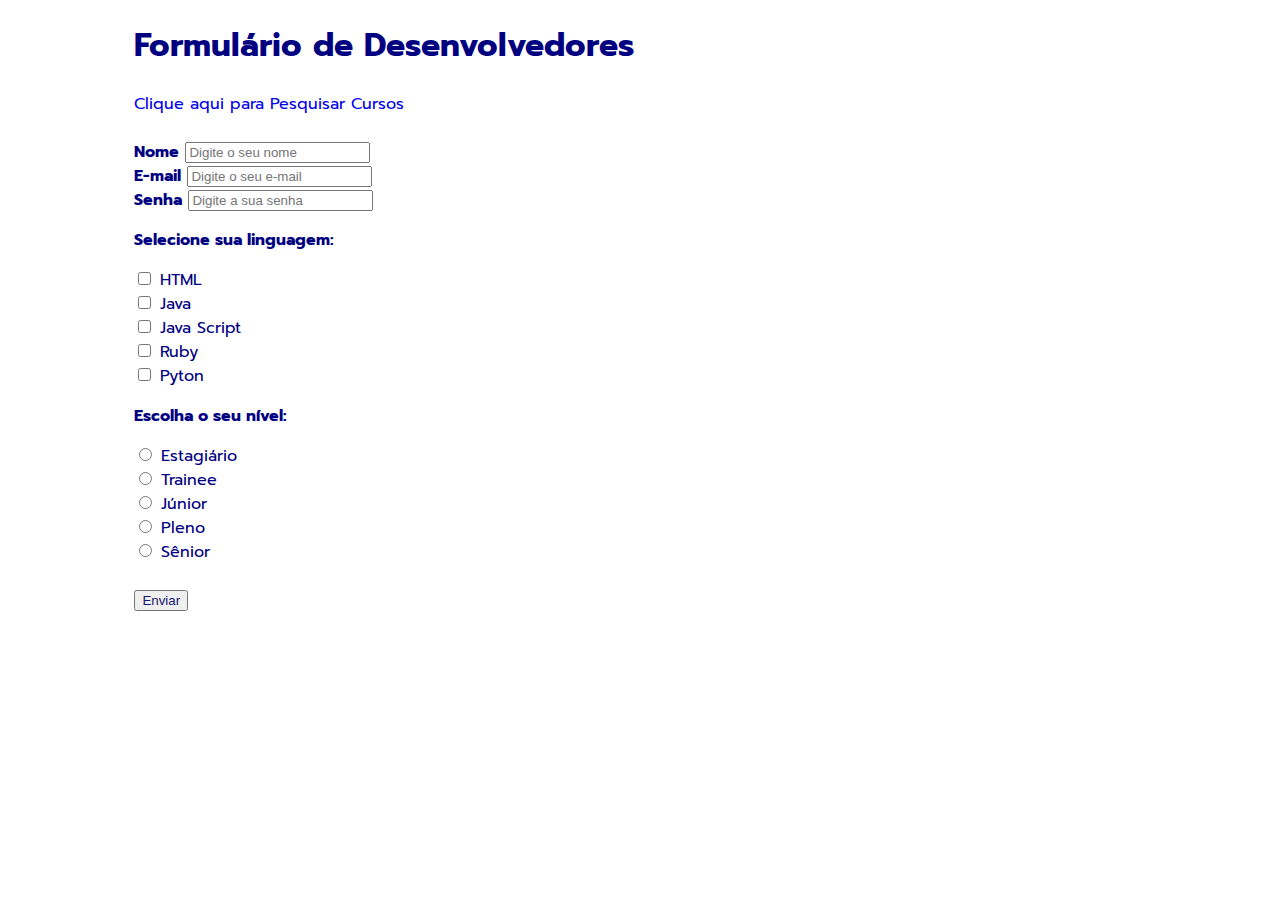
==== index.html @ 25cdb8b4 "ex aula11" ====
<!DOCTYPE html>
<html lang="pt-br">

<head>
    <meta charset="UTF-8">
    <link rel="stylesheet" href="./css/style.css">
    <link rel="preconnect" href="https://fonts.googleapis.com">
    <link rel="preconnect" href="https://fonts.gstatic.com" crossorigin>
    <link
        href="https://fonts.googleapis.com/css2?family=Dancing+Script&family=Dela+Gothic+One&family=Prompt:ital,wght@0,200;1,700&display=swap"
        rel="stylesheet">
    <title>Formulário de Login</title>
</head>

<body>
    <div class="container">
        <h1> Formulário de Desenvolvedores</h1>
        <a href="https://bityli.com/5pb2W">Clique aqui para Pesquisar Cursos</a>
        <br>
        <br>
        <form action="/logar" method="POST">
            <div class="form-login">
                <label for="nome"><strong> Nome</strong></label>
                <input type="text" id="nome" name="nome" required placeholder="Digite o seu nome">
            </div>
            <div class="form-login">
                <label for="email"><strong> E-mail</strong></label>
                <input type="email" id="email" name="email" required placeholder="Digite o seu e-mail">
            </div>
            <div class="form-login">
                <label for="Senha"><strong> Senha</strong></label>
                <input type="password" id="Senha" name="Senha" required placeholder="Digite a sua senha">
            </div>
        </form>
        <strong>
            <p>Selecione sua linguagem:</p>
        </strong>
        <section class="linguagem-desenvolvedor">
            <div>
                <input type="checkbox" id="html" name="html" value="html">
                <label for="html">HTML</label>
            </div>
            <div>
                <input type="checkbox" id="java" name="java" value="java">
                <label for="java">Java</label>
            </div>
            <div>
                <input type="checkbox" id="javascript" name="javascript" value="javascript">
                <label for="javascript">Java Script</label>
            </div>
            <div>
                <input type="checkbox" id="Ruby" name="Ruby value=" Ruby">
                <label for="Ruby">Ruby</label>
            </div>
            <div>
                <input type="checkbox" id="Pyton" name="Pyton" value="Pyton">
                <label for="Pyton">Pyton</label>
            </div>
        </section>
        <section class="niveis-desenvolvedores">
            <strong>
                <p> Escolha o seu nível:</p>
            </strong>
            <div class="item-radio">
                <input type="radio" name="nivel-cargo" id="estagiário" value="estagiário">
                <label for="estagiário">Estagiário</label>
            </div>
            <div class="item-radio">
                <input type="radio" name="nivel-cargo" id="trainee" value="trainee">
                <label for="júnior">Trainee</label>
                <div class="item-radio">
                    <input type="radio" name="nivel-cargo" id="júnior" value="júnior">
                    <label for="júnior">Júnior</label>
                </div>
                <div class="item-radio">
                    <input type="radio" name="nivel-cargo" id="pleno" value="pleno">
                    <label for="pleno">Pleno</label>
                </div>
                <div class="item-radio">
                    <input type="radio" name="nivel-cargo" id="sênior" value="sênior">
                    <label for="sênior">Sênior</label>
                </div>
                </form>
        </section>
        <br>
        <input class="button" type="submit" value="Enviar" name="Enviar">
    </div>
</body>

</html>
---- css/style.css ----
body{
    font-family:'Prompt', sans-serif;
    color:navy;
    font-style:bold;
    border-width:50px;

   
}

form{
    color:navy;
    font-weight: inherit;
    border-radius:initial;
    border-spacing:60px;
    background-origin: inherit;
    border-width:unset;
}

a{
    text-decoration:none ;
}

a:visited{
    color:#8922b2;
    font-size: medium;
    font-style:bold;
}



a:hover{
    text-decoration:underline ;
}

a:focus{
    background:rgba(0,0,0,0.5);
}


.container{
    width:80% ;
    margin:auto;
    border-width: medium;
}

.button{
    color:midnightblue;
  
}
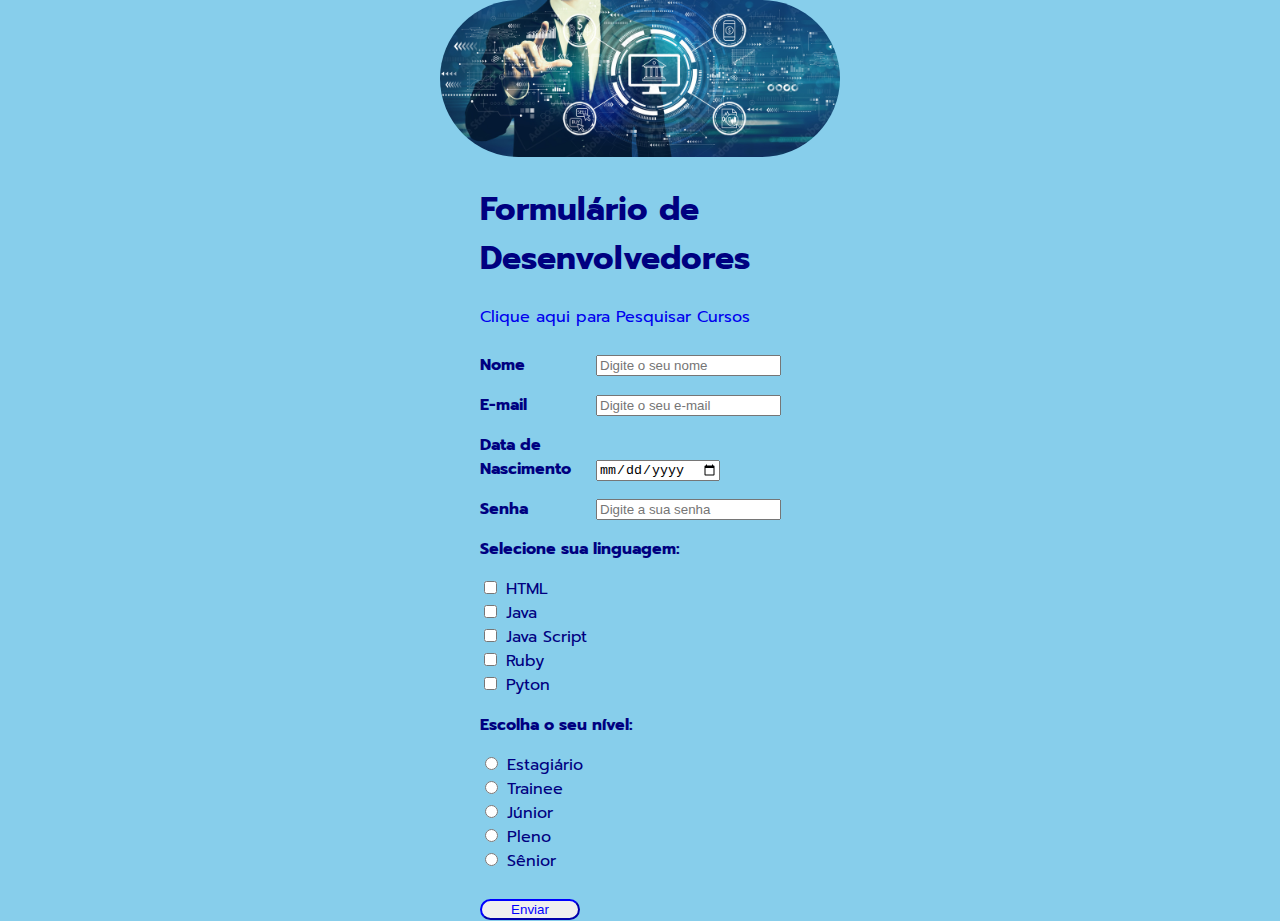
==== commit e9a4acbf: "animaçãocss" ====
--- a/index.html
+++ b/index.html
@@ -9,6 +9,7 @@
     <link
         href="https://fonts.googleapis.com/css2?family=Dancing+Script&family=Dela+Gothic+One&family=Prompt:ital,wght@0,200;1,700&display=swap"
         rel="stylesheet">
+    <img class="pc" src="./img/computer.jpg" alt="imagem pc">
     <title>Formulário de Login</title>
 </head>
 
@@ -26,6 +27,10 @@
             <div class="form-login">
                 <label for="email"><strong> E-mail</strong></label>
                 <input type="email" id="email" name="email" required placeholder="Digite o seu e-mail">
+            </div>
+            <div class="form-login">
+                <label for="Date"><strong>Data de Nascimento</strong></label>
+                <input type="date" id="date" name="date" required placeholder="Digite a sua data de nascimento">
             </div>
             <div class="form-login">
                 <label for="Senha"><strong> Senha</strong></label>
--- a/css/style.css
+++ b/css/style.css
@@ -3,17 +3,34 @@
     color:navy;
     font-style:bold;
     border-width:50px;
+    margin: 0 auto;
+    width: 400px;
+    background-color:skyblue;
+ 
 
    
 }
 
 form{
+    margin: 0 auto;
+    width: 450px;
     color:navy;
     font-weight: inherit;
+    border-spacing:160px ;
     border-radius:initial;
-    border-spacing:60px;
     background-origin: inherit;
     border-width:unset;
+}
+
+form div + div {
+    margin-top: 1em;
+}
+
+label{
+    display: inline-block;
+    width: 110px;
+    text-align:left;
+
 }
 
 a{
@@ -21,11 +38,10 @@
 }
 
 a:visited{
-    color:#8922b2;
+    color:blue;
     font-size: medium;
     font-style:bold;
 }
-
 
 
 a:hover{
@@ -44,9 +60,41 @@
 }
 
 .button{
-    color:midnightblue;
+    color:blue;
+    border-radius:200px ;
+    border-color:blue;
+    width:100px;
+    
+    
   
 }
+
+.button:hover{
+    transition:0.5s ;
+    border-width: 4px 1.25em;
+    border-color:blue;
+    width:150px
+}
+
+img{
+margin:0;    
+border-radius: 100px;
+width:400px ;
+ 
+}
+
+
+@keyframes pc{
+    0%{ opacity: 0%}
+    25%{transform: translateY(-20px); opacity:100%}
+    100%{opacity:0%}
+}
+.pc{
+    animation: pc 5s infinite;
+}
+
+
+    
 
 
 
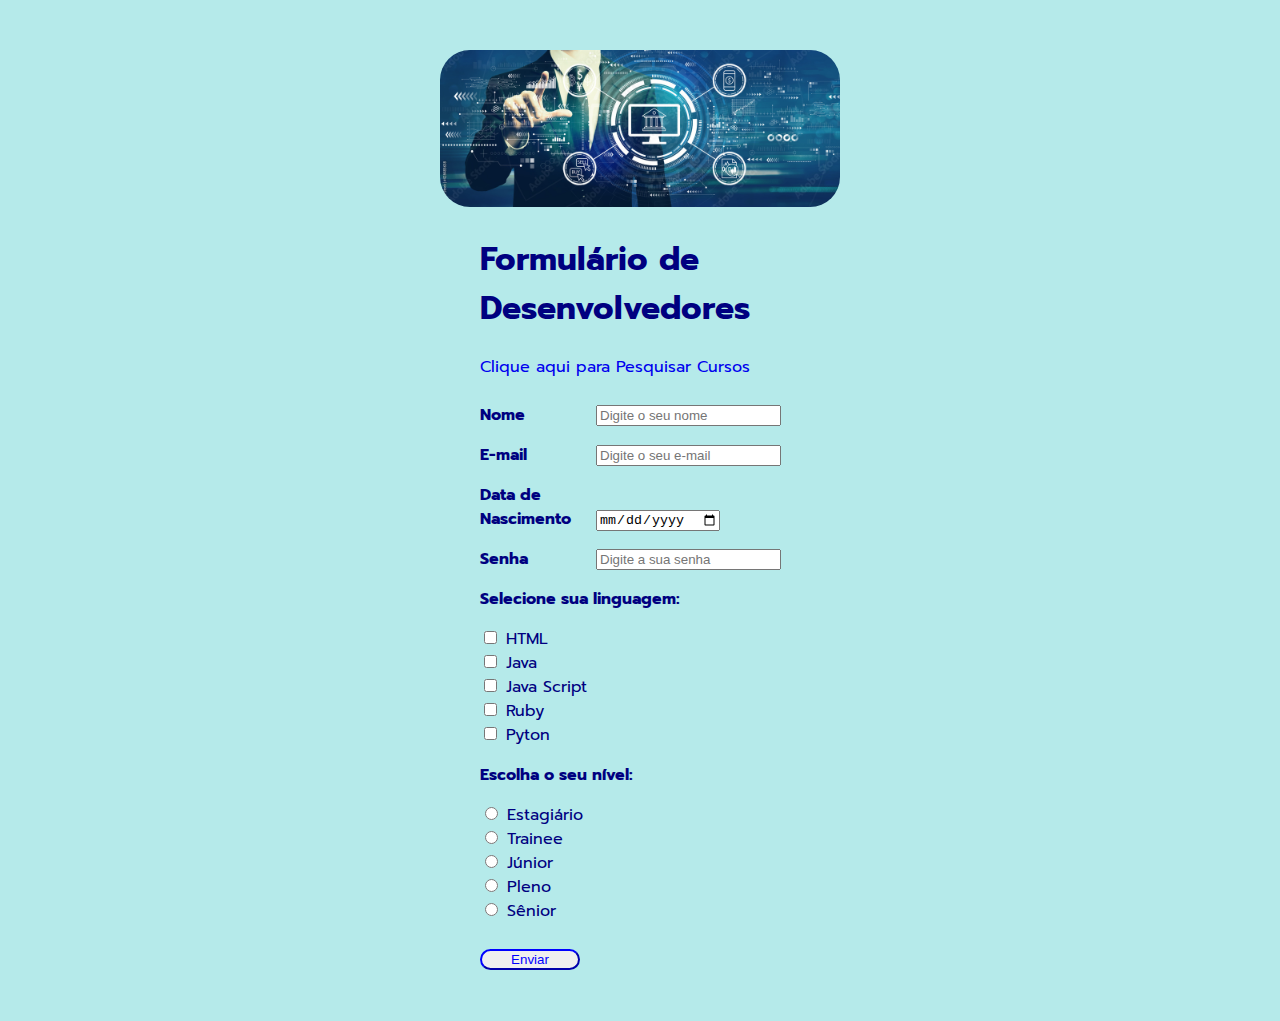
==== commit 0d48e6b9: "change" ====
--- a/index.html
+++ b/index.html
@@ -16,7 +16,7 @@
 <body>
     <div class="container">
         <h1> Formulário de Desenvolvedores</h1>
-        <a href="https://bityli.com/5pb2W">Clique aqui para Pesquisar Cursos</a>
+        <a href="https://www.digitalhouse.com/br">Clique aqui para Pesquisar Cursos</a>
         <br>
         <br>
         <form action="/logar" method="POST">
--- a/css/style.css
+++ b/css/style.css
@@ -1,11 +1,12 @@
 body{
     font-family:'Prompt', sans-serif;
     color:navy;
-    font-style:bold;
-    border-width:50px;
+    border-width:100px;
+    padding:50px ;
     margin: 0 auto;
     width: 400px;
-    background-color:skyblue;
+    background-color:#B5EAEA;
+    border-color: black;
  
 
    
@@ -17,9 +18,9 @@
     color:navy;
     font-weight: inherit;
     border-spacing:160px ;
-    border-radius:initial;
+    border-radius:260px;
     background-origin: inherit;
-    border-width:unset;
+
 }
 
 form div + div {
@@ -53,32 +54,31 @@
 }
 
 
-.container{
+div.container{
     width:80% ;
     margin:auto;
-    border-width: medium;
+    border-radius:60px ;
+    border-width:180px ;
 }
 
 .button{
     color:blue;
-    border-radius:200px ;
+    border-radius:300px ;
     border-color:blue;
-    width:100px;
-    
-    
-  
+    width:100px; 
 }
 
 .button:hover{
-    transition:0.5s ;
+
     border-width: 4px 1.25em;
     border-color:blue;
-    width:150px
+    width:150px;
+    border-radius:30px;
 }
 
 img{
 margin:0;    
-border-radius: 100px;
+border-radius: 30px;
 width:400px ;
  
 }
@@ -90,7 +90,7 @@
     100%{opacity:0%}
 }
 .pc{
-    animation: pc 5s infinite;
+    animation: pc 8s infinite;
 }
 
 
